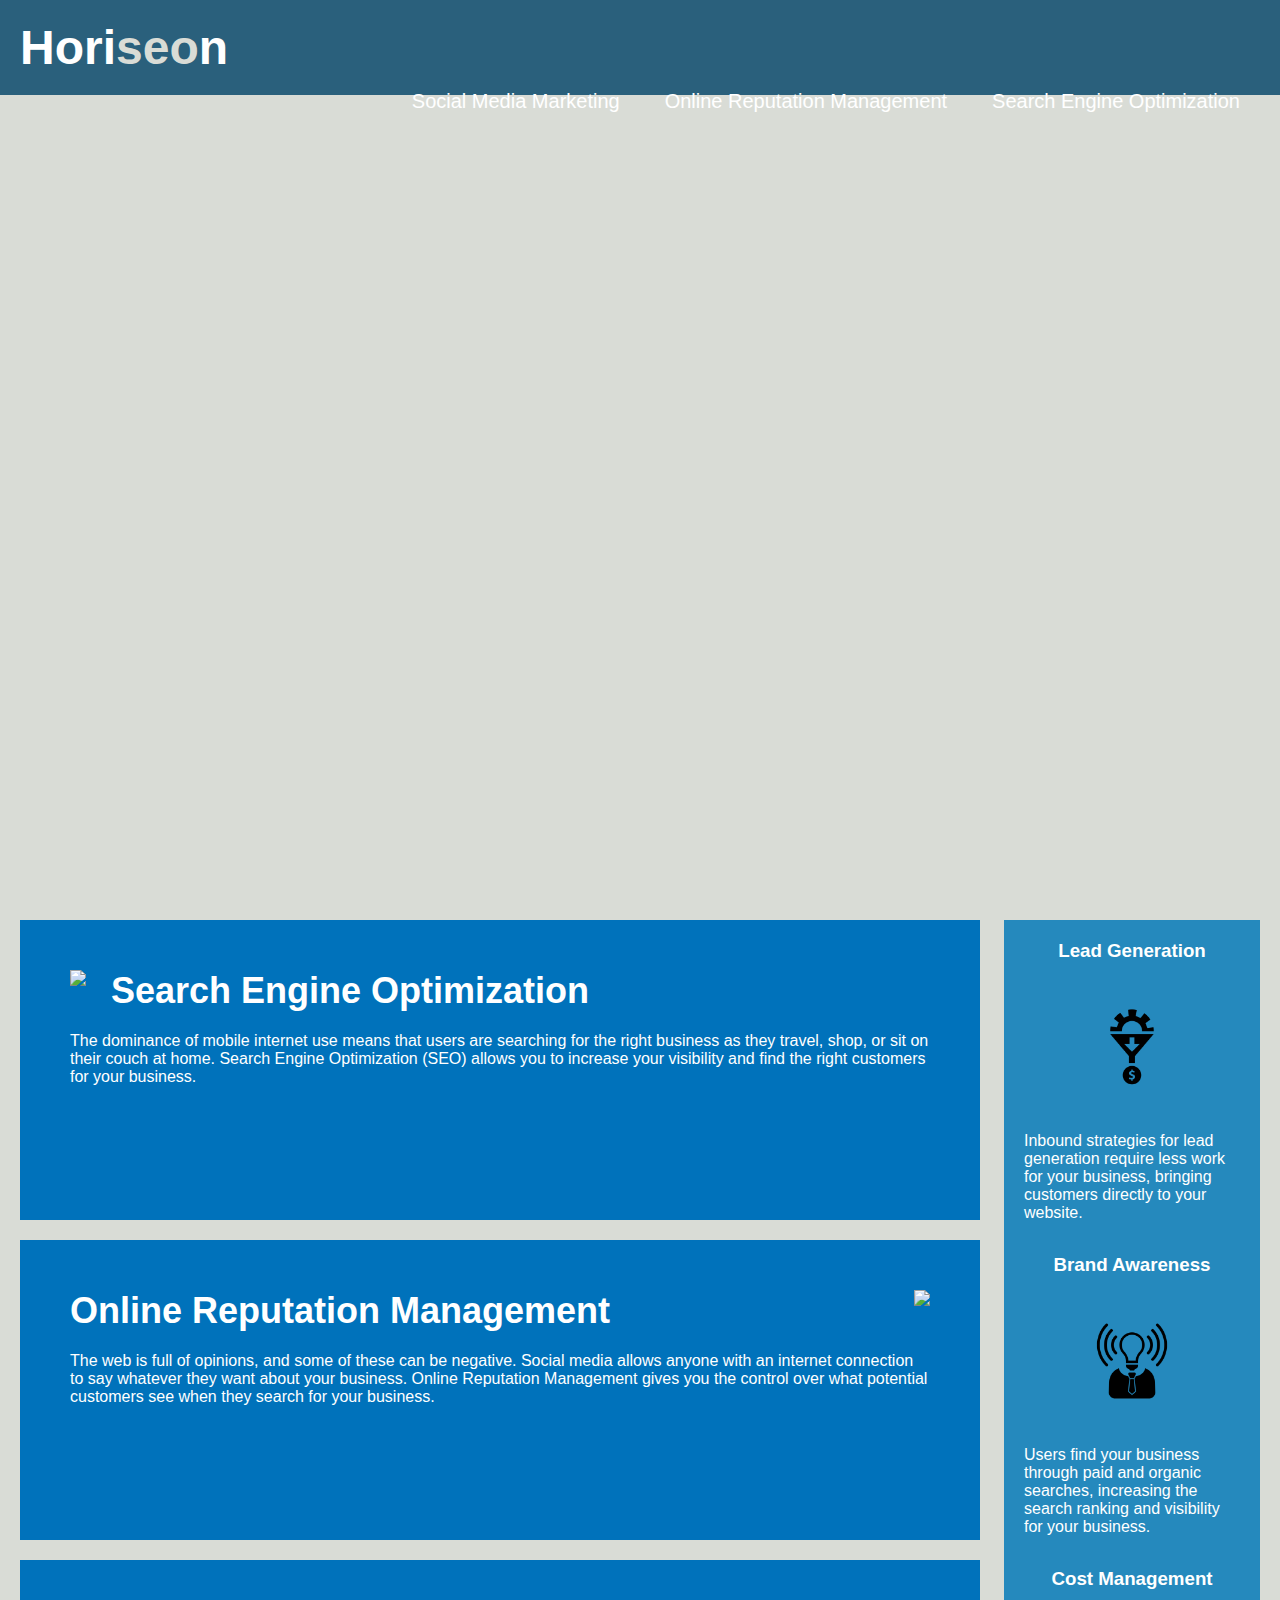
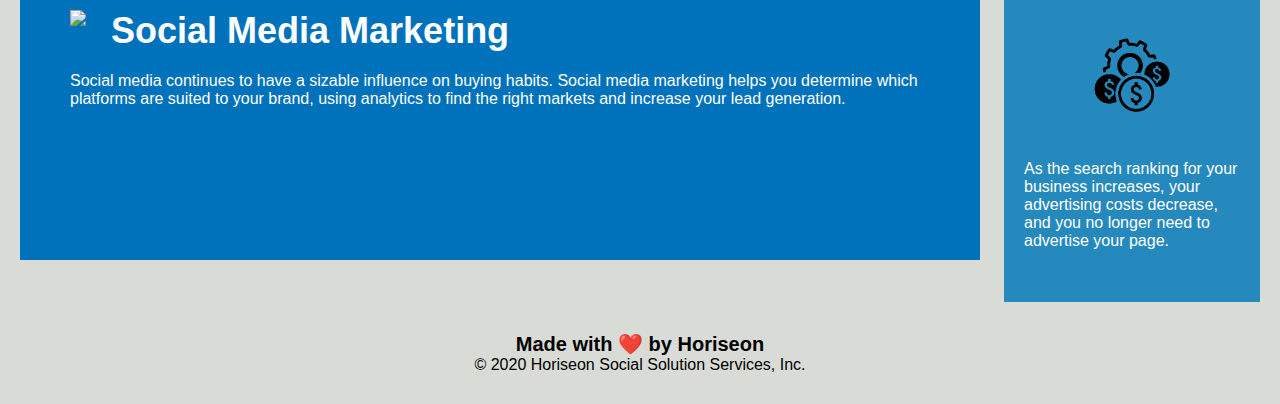
==== develop/index.html @ ab43d7f0 "Changed header div and nav link div  to semantic html. Changed and consolidated associated CSS" ====
<!DOCTYPE html>
<html lang="en-us">

<head>
    <meta charset="UTF-8" />
    <link rel="stylesheet" href="./assets/css/style.css">
    <title>website</title>
</head>

<body>
    <header class="header">
        <h1>Hori<span class="seo">seo</span>n</h1>
        <nav>
            <ul>
                <li>
                    <a href="#search-engine-optimization">Search Engine Optimization</a>
                </li>
                <li>
                    <a href="#online-reputation-management">Online Reputation Management</a>
                </li>
                <li>
                    <a href="#social-media-marketing">Social Media Marketing</a>
                </li>
            </ul>
        </nav>
    </header>
    <div class="hero"></div>
    <div class="content">
        <div class="search-engine-optimization">
            <img src="./assets/images/search-engine-optimization.jpg" class="float-left" />
            <h2>Search Engine Optimization</h2>
            <p>
                The dominance of mobile internet use means that users are searching for the right business as they travel, shop, or sit on their couch at home. Search Engine Optimization (SEO) allows you to increase your visibility and find the right customers for your business.
            </p>
        </div>
        <div id="online-reputation-management" class="online-reputation-management">
            <img src="./assets/images/online-reputation-management.jpg" class="float-right" />
            <h2>Online Reputation Management</h2>
            <p>
                The web is full of opinions, and some of these can be negative. Social media allows anyone with an internet connection to say whatever they want about your business. Online Reputation Management gives you the control over what potential customers see when they search for your business.
            </p>
        </div>
        <div id="social-media-marketing" class="social-media-marketing">
            <img src="./assets/images/social-media-marketing.jpg" class="float-left" />
            <h2>Social Media Marketing</h2>
            <p>
                Social media continues to have a sizable influence on buying habits. Social media marketing helps you determine which platforms are suited to your brand, using analytics to find the right markets and increase your lead generation.
            </p>
        </div>
    </div>
    <div class="benefits">
        <div class="benefit-lead">
            <h3>Lead Generation</h3>
            <img src="./assets/images/lead-generation.png" />
            <p>
                Inbound strategies for lead generation require less work for your business, bringing customers directly to your website.
            </p>
        </div>
        <div class="benefit-brand">
            <h3>Brand Awareness</h3>
            <img src="./assets/images/brand-awareness.png" />
            <p>
                Users find your business through paid and organic searches, increasing the search ranking and visibility for your business.
            </p>
        </div>
        <div class="benefit-cost">
            <h3>Cost Management</h3>
            <img src="./assets/images/cost-management.png"></img>
            <p>
                As the search ranking for your business increases, your advertising costs decrease, and you no longer need to advertise your page.
            </p>
        </div>
    </div>
    <div class="footer">
        <h2>Made with ❤️️ by Horiseon</h2>
        <p>
            &copy; 2020 Horiseon Social Solution Services, Inc.
        </p>
    </div>
</body>

</html>
---- develop/assets/css/style.css ----
* {
    box-sizing: border-box;
    padding: 0;
    margin: 0;
}

body {
    background-color: #d9dcd6;
}

.header {
    padding: 20px;
    font-family: 'Trebuchet MS', 'Lucida Sans Unicode', 'Lucida Grande', 'Lucida Sans', Arial, sans-serif;
    background-color: #2a607c;
    color: #ffffff;
}

.header h1 {
    display: inline-block;
    font-size: 48px;
}

.header h1 .seo {
    color: #d9dcd6;
}

.header nav ul li {
    padding-top: 15px;
    margin-right: 20px;
    float: right;
    font-family: 'Gill Sans', 'Gill Sans MT', Calibri, 'Trebuchet MS', sans-serif;
    font-size: 20px;
    list-style-type: none;
    display: inline-block;
    margin-left: 25px;
}


.header div ul li {
    
}

a {
    color: #ffffff;
    text-decoration: none;
}

p {
    font-size: 16px;
}

.hero {
    height: 800px;
    width: 100%;
    margin-bottom: 25px;
    background-image: url("../images/digital-marketing-meeting.jpg");
    background-size: cover;
    background-position: center;
}

.float-left {
    float: left;
    margin-right: 25px;
}

.float-right {
    float: right;
    margin-left: 25px;
}

.content {
    width: 75%;
    display: inline-block;
    margin-left: 20px;
}

.benefits {
    margin-right: 20px;
    padding: 20px;
    clear: both;
    float: right;
    width: 20%;
    height: 100%;
    font-family: 'Gill Sans', 'Gill Sans MT', Calibri, 'Trebuchet MS', sans-serif;
    background-color: #2589bd;
}

.benefit-lead {
    margin-bottom: 32px;
    color: #ffffff;
}

.benefit-brand {
    margin-bottom: 32px;
    color: #ffffff;
}

.benefit-cost {
    margin-bottom: 32px;
    color: #ffffff;
}

.benefit-lead h3 {
    margin-bottom: 10px;
    text-align: center;
}

.benefit-brand h3 {
    margin-bottom: 10px;
    text-align: center;
}

.benefit-cost h3 {
    margin-bottom: 10px;
    text-align: center;
}

.benefit-lead img {
    display: block;
    margin: 10px auto;
    max-width: 150px;
}

.benefit-brand img {
    display: block;
    margin: 10px auto;
    max-width: 150px;
}

.benefit-cost img {
    display: block;
    margin: 10px auto;
    max-width: 150px;
}

.search-engine-optimization {
    margin-bottom: 20px;
    padding: 50px;
    height: 300px;
    font-family: 'Gill Sans', 'Gill Sans MT', Calibri, 'Trebuchet MS', sans-serif;
    background-color: #0072bb;
    color: #ffffff;
}

.online-reputation-management {
    margin-bottom: 20px;
    padding: 50px;
    height: 300px;
    font-family: 'Gill Sans', 'Gill Sans MT', Calibri, 'Trebuchet MS', sans-serif;
    background-color: #0072bb;
    color: #ffffff;
}

.social-media-marketing {
    margin-bottom: 20px;
    padding: 50px;
    height: 300px;
    font-family: 'Gill Sans', 'Gill Sans MT', Calibri, 'Trebuchet MS', sans-serif;
    background-color: #0072bb;
    color: #ffffff;
}

.search-engine-optimization img {
    max-height: 200px;
}

.online-reputation-management img {
    max-height: 200px;
}

.social-media-marketing img {
    max-height: 200px;
}

.search-engine-optimization h2 {
    margin-bottom: 20px;
    font-size: 36px;
}

.online-reputation-management h2 {
    margin-bottom: 20px;
    font-size: 36px;
}

.social-media-marketing h2 {
    margin-bottom: 20px;
    font-size: 36px;
}

.footer {
    padding: 30px;
    clear: both;
    font-family: 'Trebuchet MS', 'Lucida Sans Unicode', 'Lucida Grande', 'Lucida Sans', Arial, sans-serif;
    text-align: center;
}

.footer h2 {
    font-size: 20px;
}
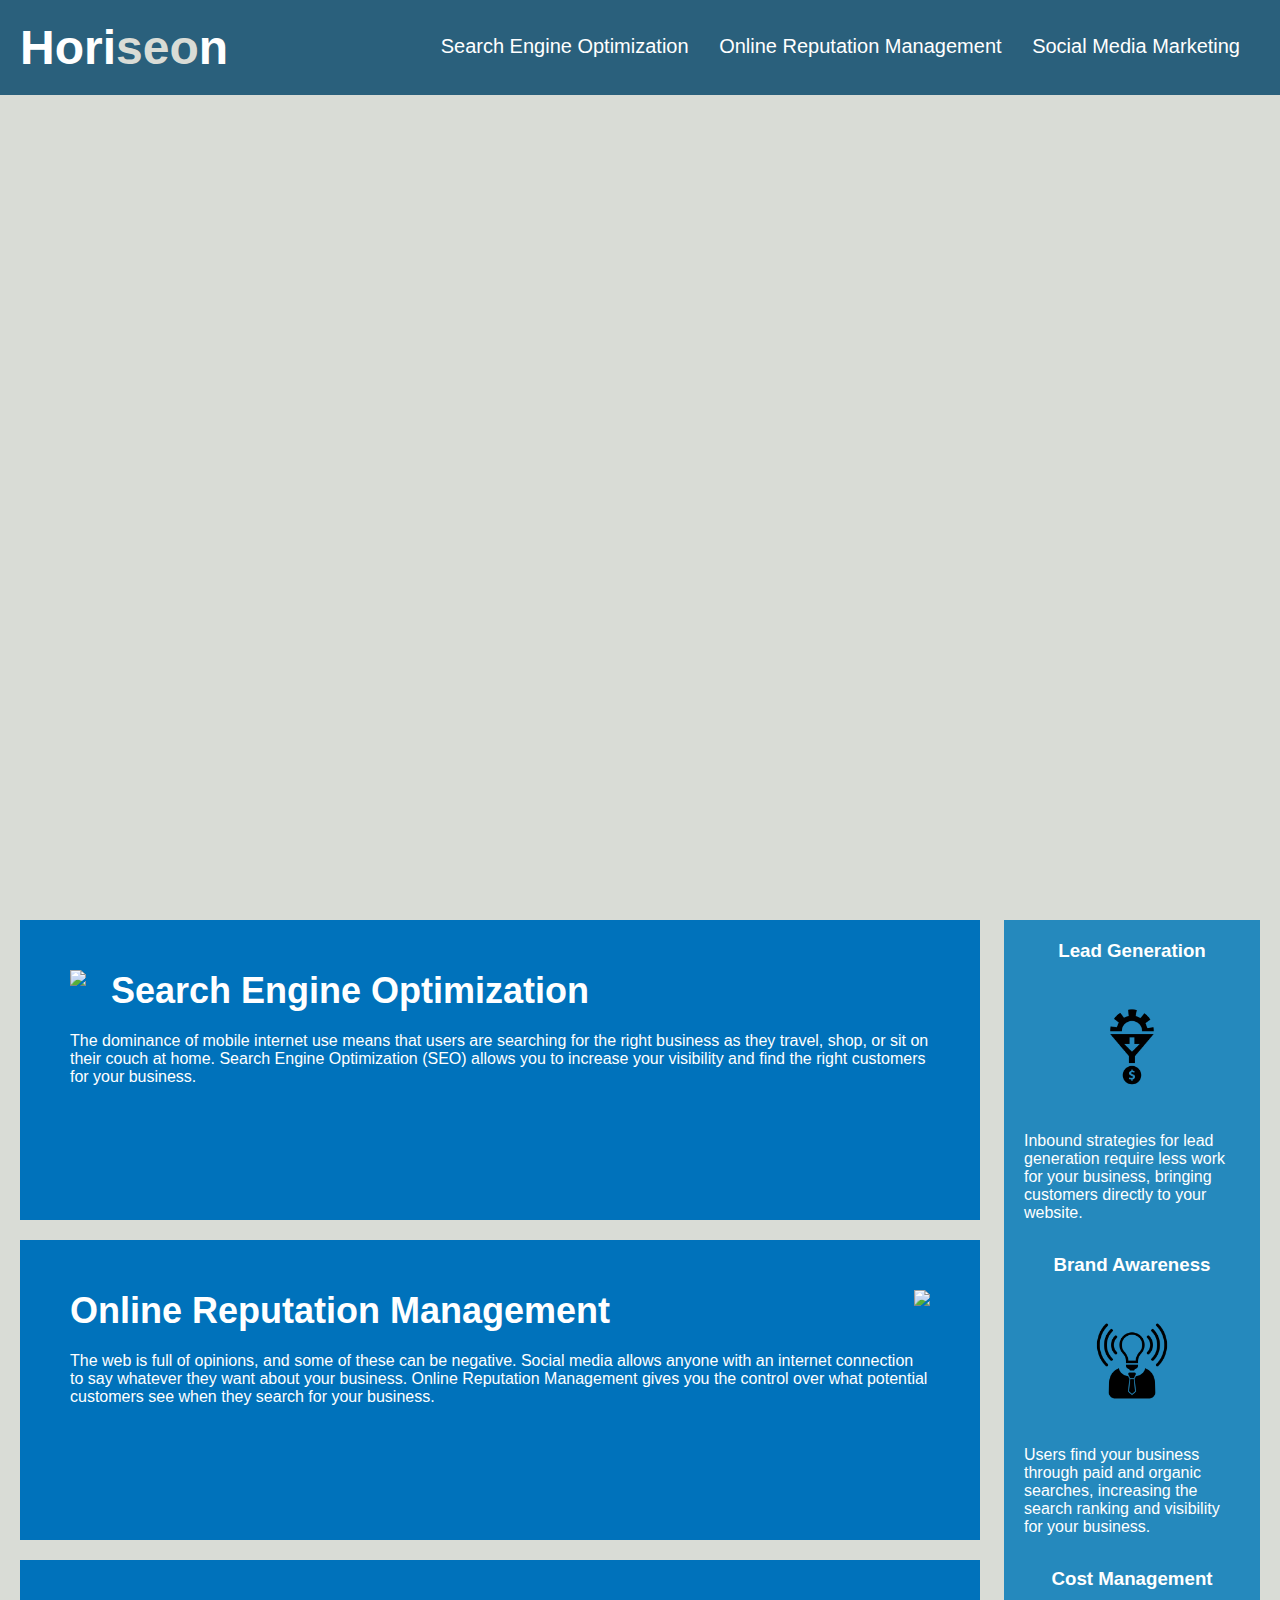
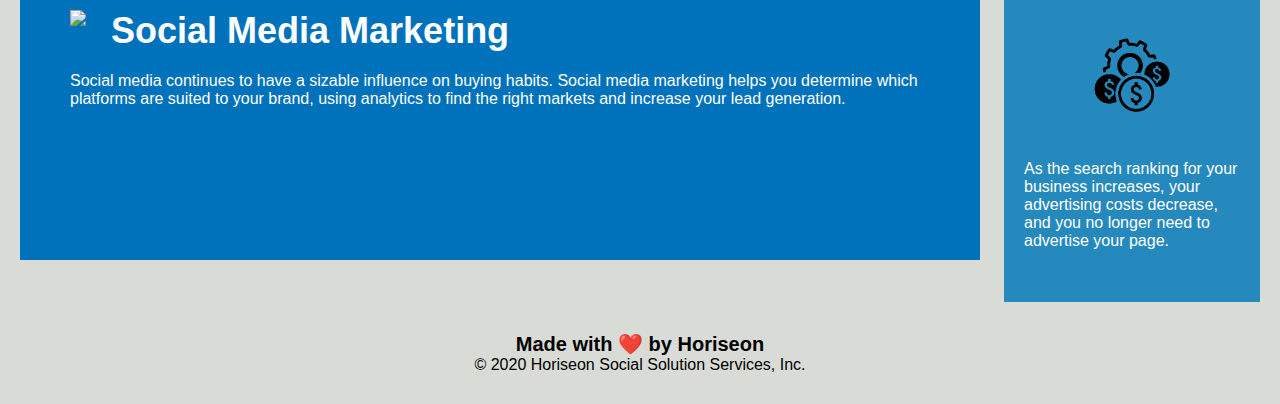
==== commit 849cce0c: "Changed all non-semantic html to semantic. Changed CSS to work with HTML" ====
--- a/develop/index.html
+++ b/develop/index.html
@@ -8,7 +8,7 @@
 </head>
 
 <body>
-    <header class="header">
+    <section class="header">
         <h1>Hori<span class="seo">seo</span>n</h1>
         <nav>
             <ul>
@@ -23,60 +23,60 @@
                 </li>
             </ul>
         </nav>
-    </header>
-    <div class="hero"></div>
-    <div class="content">
-        <div class="search-engine-optimization">
+    </section>
+    <section class="hero"></section>
+    <section class="content">
+        <section class="search-engine-optimization">
             <img src="./assets/images/search-engine-optimization.jpg" class="float-left" />
             <h2>Search Engine Optimization</h2>
             <p>
                 The dominance of mobile internet use means that users are searching for the right business as they travel, shop, or sit on their couch at home. Search Engine Optimization (SEO) allows you to increase your visibility and find the right customers for your business.
             </p>
-        </div>
-        <div id="online-reputation-management" class="online-reputation-management">
+        </section>
+        <section id="online-reputation-management" class="online-reputation-management">
             <img src="./assets/images/online-reputation-management.jpg" class="float-right" />
             <h2>Online Reputation Management</h2>
             <p>
                 The web is full of opinions, and some of these can be negative. Social media allows anyone with an internet connection to say whatever they want about your business. Online Reputation Management gives you the control over what potential customers see when they search for your business.
             </p>
-        </div>
-        <div id="social-media-marketing" class="social-media-marketing">
+        </section>
+        <section id="social-media-marketing" class="social-media-marketing">
             <img src="./assets/images/social-media-marketing.jpg" class="float-left" />
             <h2>Social Media Marketing</h2>
             <p>
                 Social media continues to have a sizable influence on buying habits. Social media marketing helps you determine which platforms are suited to your brand, using analytics to find the right markets and increase your lead generation.
             </p>
-        </div>
-    </div>
-    <div class="benefits">
-        <div class="benefit-lead">
+        </section>
+    </section>
+    <aside class="benefits">
+        <aside class="benefit-lead">
             <h3>Lead Generation</h3>
             <img src="./assets/images/lead-generation.png" />
             <p>
                 Inbound strategies for lead generation require less work for your business, bringing customers directly to your website.
             </p>
-        </div>
-        <div class="benefit-brand">
+        </aside>
+        <aside class="benefit-brand">
             <h3>Brand Awareness</h3>
             <img src="./assets/images/brand-awareness.png" />
             <p>
                 Users find your business through paid and organic searches, increasing the search ranking and visibility for your business.
             </p>
-        </div>
-        <div class="benefit-cost">
+        </aside>
+        <aside class="benefit-cost">
             <h3>Cost Management</h3>
             <img src="./assets/images/cost-management.png"></img>
             <p>
                 As the search ranking for your business increases, your advertising costs decrease, and you no longer need to advertise your page.
             </p>
-        </div>
-    </div>
-    <div class="footer">
+        </aside>
+    </aside>
+    <footer class="footer">
         <h2>Made with ❤️️ by Horiseon</h2>
         <p>
             &copy; 2020 Horiseon Social Solution Services, Inc.
         </p>
-    </div>
+    </footer>
 </body>
 
 </html>
--- a/develop/assets/css/style.css
+++ b/develop/assets/css/style.css
@@ -24,20 +24,21 @@
     color: #d9dcd6;
 }
 
-.header nav ul li {
+.header nav {
     padding-top: 15px;
     margin-right: 20px;
     float: right;
     font-family: 'Gill Sans', 'Gill Sans MT', Calibri, 'Trebuchet MS', sans-serif;
     font-size: 20px;
+}
+
+.header nav ul {
     list-style-type: none;
+}
+
+.header nav ul li {
     display: inline-block;
     margin-left: 25px;
-}
-
-
-.header div ul li {
-    
 }
 
 a {
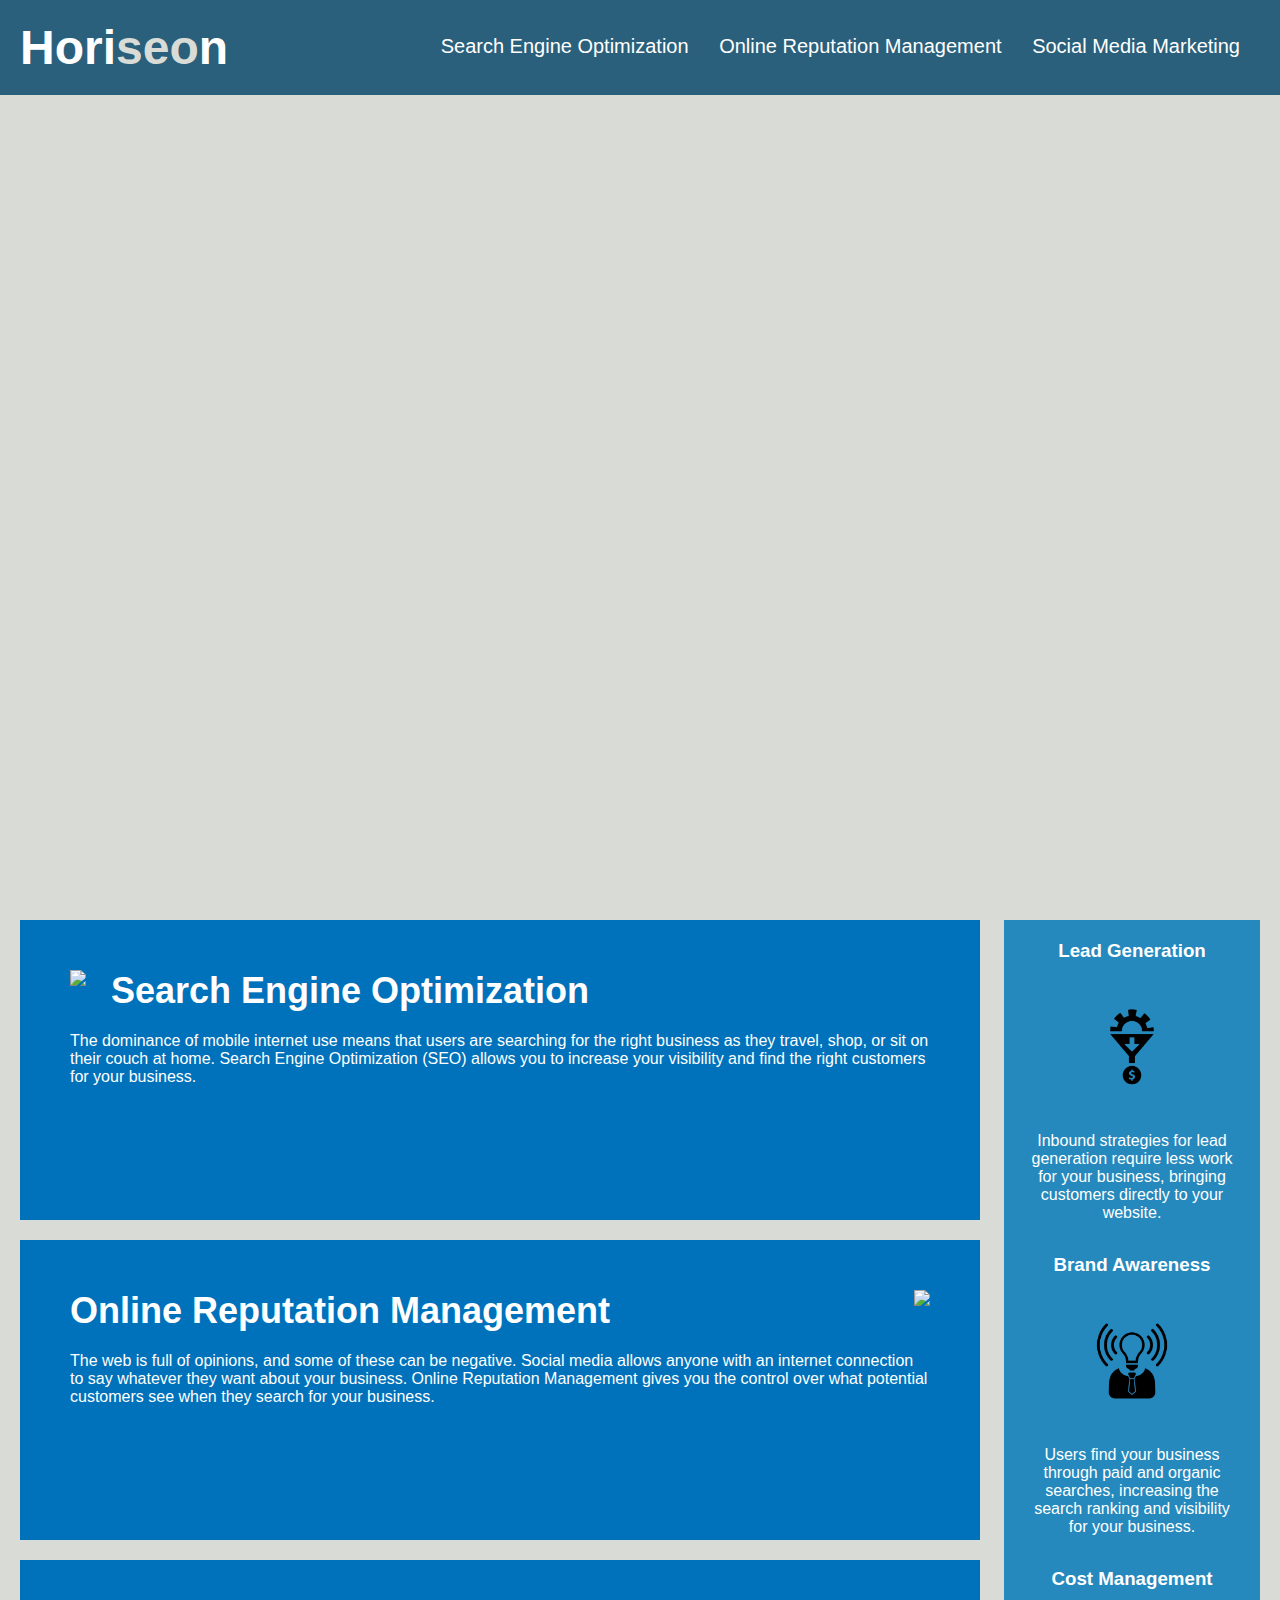
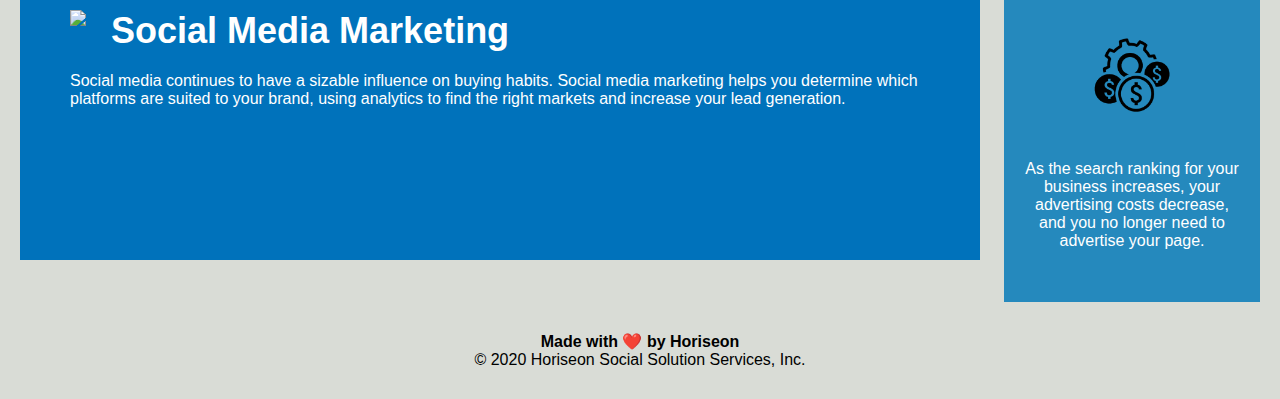
==== commit a9f92f5e: "Consolidated all redundant CSS" ====
--- a/develop/index.html
+++ b/develop/index.html
@@ -4,10 +4,13 @@
 <head>
     <meta charset="UTF-8" />
     <link rel="stylesheet" href="./assets/css/style.css">
-    <title>website</title>
+    <title>Horiseon Marketing Agency</title>
 </head>
 
 <body>
+
+    <!--Header Section-->
+
     <section class="header">
         <h1>Hori<span class="seo">seo</span>n</h1>
         <nav>
@@ -24,9 +27,12 @@
             </ul>
         </nav>
     </section>
+
+    <!--Main Content-->
+
     <section class="hero"></section>
     <section class="content">
-        <section class="search-engine-optimization">
+        <section id="search-engine-optimization" class="search-engine-optimization">
             <img src="./assets/images/search-engine-optimization.jpg" class="float-left" />
             <h2>Search Engine Optimization</h2>
             <p>
@@ -48,31 +54,37 @@
             </p>
         </section>
     </section>
+
+    <!--Aside Section-->
+
     <aside class="benefits">
         <aside class="benefit-lead">
             <h3>Lead Generation</h3>
-            <img src="./assets/images/lead-generation.png" />
+            <img src="./assets/images/lead-generation.png" alt="Lead Generation" />
             <p>
                 Inbound strategies for lead generation require less work for your business, bringing customers directly to your website.
             </p>
         </aside>
         <aside class="benefit-brand">
             <h3>Brand Awareness</h3>
-            <img src="./assets/images/brand-awareness.png" />
+            <img src="./assets/images/brand-awareness.png" alt="Brand Awareness" />
             <p>
                 Users find your business through paid and organic searches, increasing the search ranking and visibility for your business.
             </p>
         </aside>
         <aside class="benefit-cost">
             <h3>Cost Management</h3>
-            <img src="./assets/images/cost-management.png"></img>
+            <img src="./assets/images/cost-management.png" alt="Cost Management"/>
             <p>
                 As the search ranking for your business increases, your advertising costs decrease, and you no longer need to advertise your page.
             </p>
         </aside>
     </aside>
+
+    <!--Footer Section-->
+    
     <footer class="footer">
-        <h2>Made with ❤️️ by Horiseon</h2>
+        <h4>Made with ❤️️ by Horiseon</h2>
         <p>
             &copy; 2020 Horiseon Social Solution Services, Inc.
         </p>
--- a/develop/assets/css/style.css
+++ b/develop/assets/css/style.css
@@ -86,55 +86,26 @@
     background-color: #2589bd;
 }
 
-.benefit-lead {
+.benefit-lead, .benefit-brand, .benefit-cost {
     margin-bottom: 32px;
     color: #ffffff;
+    text-align: center;
 }
 
-.benefit-brand {
-    margin-bottom: 32px;
-    color: #ffffff;
-}
-
-.benefit-cost {
-    margin-bottom: 32px;
-    color: #ffffff;
-}
-
-.benefit-lead h3 {
+h3 {
     margin-bottom: 10px;
     text-align: center;
 }
 
-.benefit-brand h3 {
-    margin-bottom: 10px;
-    text-align: center;
-}
 
-.benefit-cost h3 {
-    margin-bottom: 10px;
-    text-align: center;
-}
-
-.benefit-lead img {
+.benefit-lead img, .benefit-brand img, .benefit-cost img {
     display: block;
     margin: 10px auto;
     max-width: 150px;
 }
 
-.benefit-brand img {
-    display: block;
-    margin: 10px auto;
-    max-width: 150px;
-}
 
-.benefit-cost img {
-    display: block;
-    margin: 10px auto;
-    max-width: 150px;
-}
-
-.search-engine-optimization {
+.search-engine-optimization, .online-reputation-management, .social-media-marketing {
     margin-bottom: 20px;
     padding: 50px;
     height: 300px;
@@ -143,50 +114,16 @@
     color: #ffffff;
 }
 
-.online-reputation-management {
-    margin-bottom: 20px;
-    padding: 50px;
-    height: 300px;
-    font-family: 'Gill Sans', 'Gill Sans MT', Calibri, 'Trebuchet MS', sans-serif;
-    background-color: #0072bb;
-    color: #ffffff;
-}
 
-.social-media-marketing {
-    margin-bottom: 20px;
-    padding: 50px;
-    height: 300px;
-    font-family: 'Gill Sans', 'Gill Sans MT', Calibri, 'Trebuchet MS', sans-serif;
-    background-color: #0072bb;
-    color: #ffffff;
-}
-
-.search-engine-optimization img {
+.search-engine-optimization img, .online-reputation-management img, .social-media-marketing img {
     max-height: 200px;
 }
 
-.online-reputation-management img {
-    max-height: 200px;
-}
-
-.social-media-marketing img {
-    max-height: 200px;
-}
-
-.search-engine-optimization h2 {
+.search-engine-optimization, .online-reputation-management, .social-media-marketing, h2 {
     margin-bottom: 20px;
     font-size: 36px;
 }
 
-.online-reputation-management h2 {
-    margin-bottom: 20px;
-    font-size: 36px;
-}
-
-.social-media-marketing h2 {
-    margin-bottom: 20px;
-    font-size: 36px;
-}
 
 .footer {
     padding: 30px;
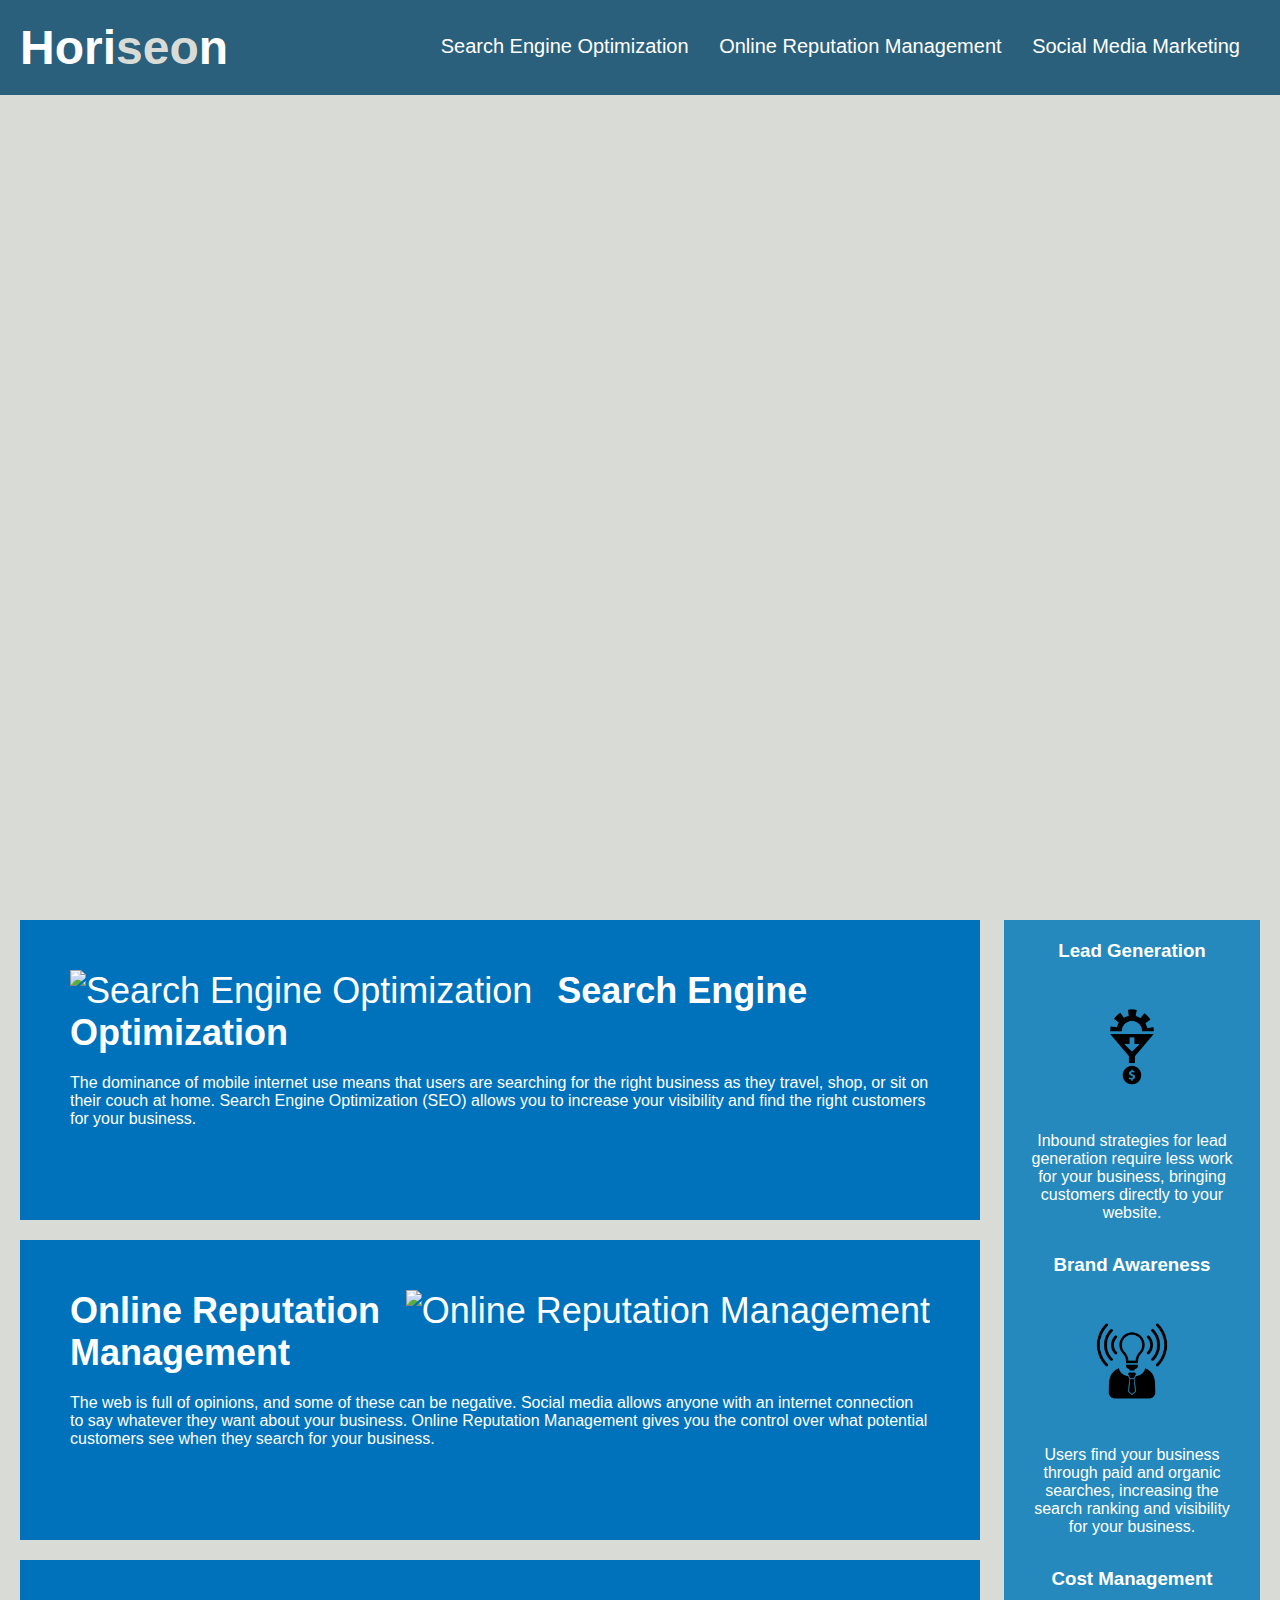
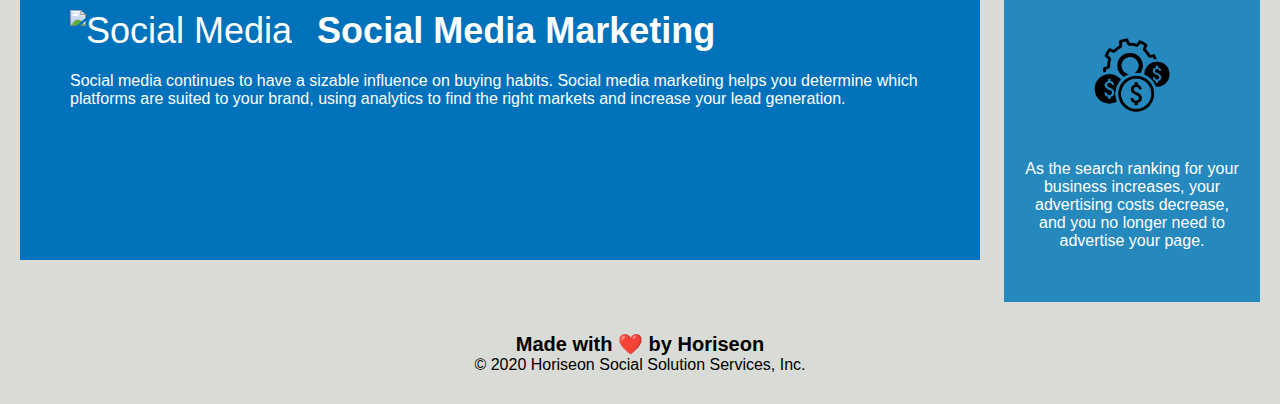
==== commit 3b2e2fd3: "Added comments to HTML/CSS. Re-added alt attributes. Consolidated more CSS" ====
--- a/develop/index.html
+++ b/develop/index.html
@@ -31,29 +31,29 @@
     <!--Main Content-->
 
     <section class="hero"></section>
-    <section class="content">
+    <main class="content">
         <section id="search-engine-optimization" class="search-engine-optimization">
-            <img src="./assets/images/search-engine-optimization.jpg" class="float-left" />
+            <img src="./assets/images/search-engine-optimization.jpg" alt="Search Engine Optimization" class="float-left" />
             <h2>Search Engine Optimization</h2>
             <p>
                 The dominance of mobile internet use means that users are searching for the right business as they travel, shop, or sit on their couch at home. Search Engine Optimization (SEO) allows you to increase your visibility and find the right customers for your business.
             </p>
         </section>
         <section id="online-reputation-management" class="online-reputation-management">
-            <img src="./assets/images/online-reputation-management.jpg" class="float-right" />
+            <img src="./assets/images/online-reputation-management.jpg" alt="Online Reputation Management" class="float-right" />
             <h2>Online Reputation Management</h2>
             <p>
                 The web is full of opinions, and some of these can be negative. Social media allows anyone with an internet connection to say whatever they want about your business. Online Reputation Management gives you the control over what potential customers see when they search for your business.
             </p>
         </section>
         <section id="social-media-marketing" class="social-media-marketing">
-            <img src="./assets/images/social-media-marketing.jpg" class="float-left" />
+            <img src="./assets/images/social-media-marketing.jpg" alt="Social Media" class="float-left" />
             <h2>Social Media Marketing</h2>
             <p>
                 Social media continues to have a sizable influence on buying habits. Social media marketing helps you determine which platforms are suited to your brand, using analytics to find the right markets and increase your lead generation.
             </p>
         </section>
-    </section>
+    </main>
 
     <!--Aside Section-->
 
@@ -80,9 +80,8 @@
             </p>
         </aside>
     </aside>
-
+    
     <!--Footer Section-->
-    
     <footer class="footer">
         <h4>Made with ❤️️ by Horiseon</h2>
         <p>
--- a/develop/assets/css/style.css
+++ b/develop/assets/css/style.css
@@ -8,6 +8,8 @@
     background-color: #d9dcd6;
 }
 
+/* Header Content */
+
 .header {
     padding: 20px;
     font-family: 'Trebuchet MS', 'Lucida Sans Unicode', 'Lucida Grande', 'Lucida Sans', Arial, sans-serif;
@@ -15,12 +17,13 @@
     color: #ffffff;
 }
 
+
 .header h1 {
     display: inline-block;
     font-size: 48px;
 }
 
-.header h1 .seo {
+.seo {
     color: #d9dcd6;
 }
 
@@ -32,14 +35,12 @@
     font-size: 20px;
 }
 
-.header nav ul {
+.header nav ul li{
     list-style-type: none;
-}
-
-.header nav ul li {
     display: inline-block;
     margin-left: 25px;
 }
+
 
 a {
     color: #ffffff;
@@ -49,6 +50,8 @@
 p {
     font-size: 16px;
 }
+
+/* Main Content */
 
 .hero {
     height: 800px;
@@ -74,6 +77,8 @@
     display: inline-block;
     margin-left: 20px;
 }
+
+/* Aside Content */
 
 .benefits {
     margin-right: 20px;
@@ -124,6 +129,7 @@
     font-size: 36px;
 }
 
+/* Footer Content */
 
 .footer {
     padding: 30px;
@@ -132,6 +138,6 @@
     text-align: center;
 }
 
-.footer h2 {
+.footer h4 {
     font-size: 20px;
 }
